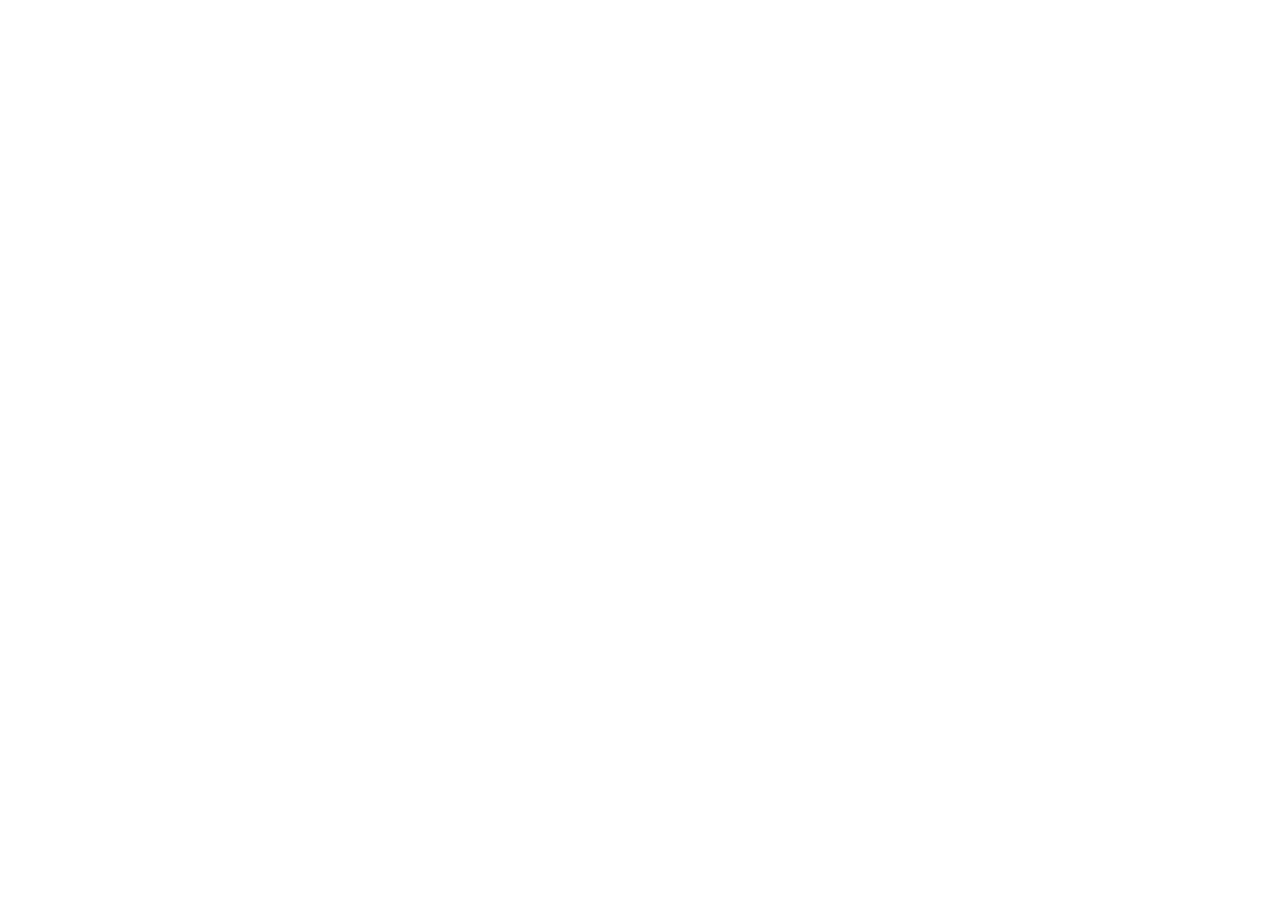
==== login.html @ 577efad4 "Se agrego la seccion login" ====
<!DOCTYPE html>
<html lang="es">
<head>
    <meta charset="UTF-8">
    <meta name="viewport" content="width=device-width, initial-scale=1.0">
    <title>Inicia Sesion</title>
</head>
<body>
    
</body>
</html>
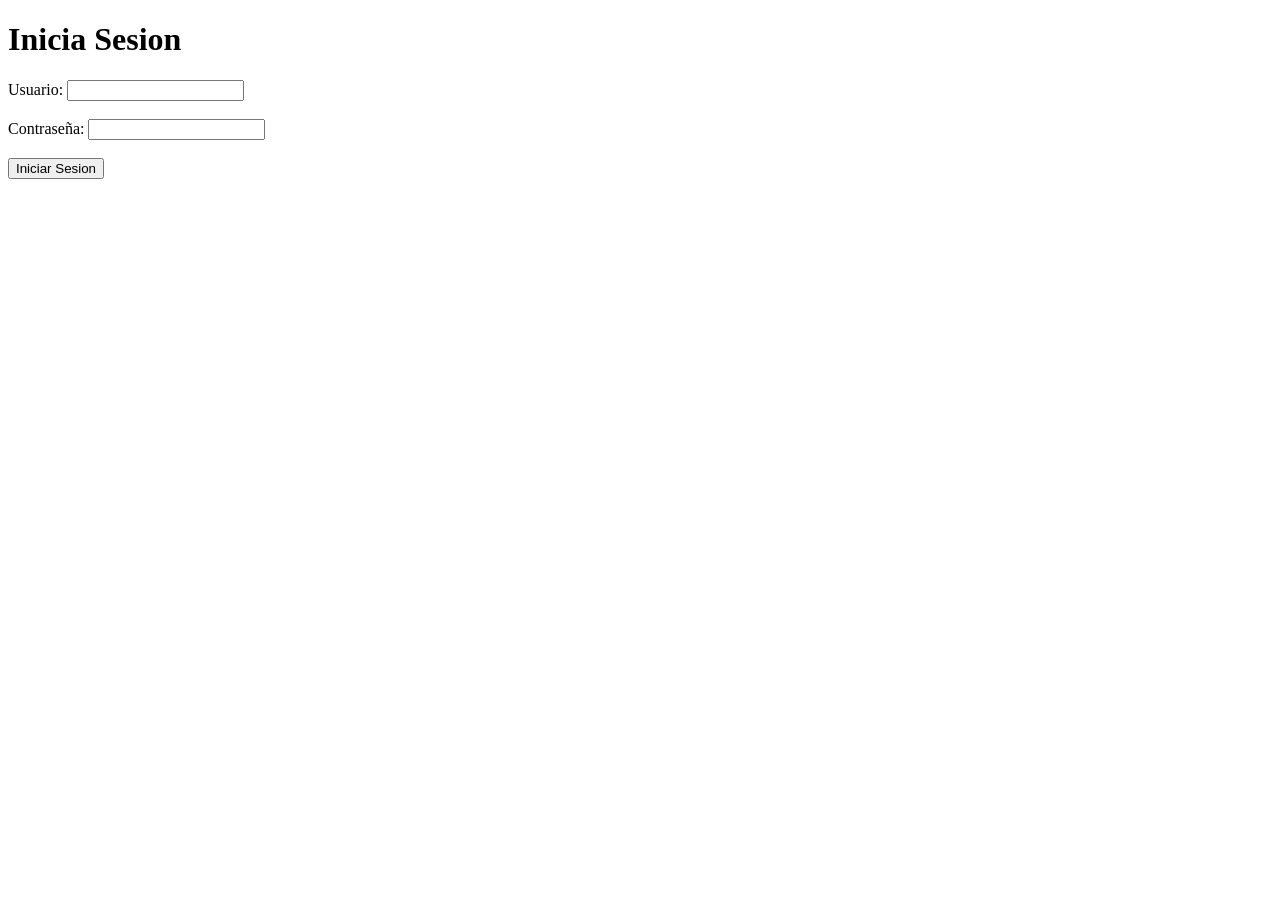
==== commit 76d2de64: "feat: Se agrego el formulario de login" ====
--- a/login.html
+++ b/login.html
@@ -6,6 +6,16 @@
     <title>Inicia Sesion</title>
 </head>
 <body>
+    <h1>Inicia Sesion</h1>
+    <form action="login.php" method="post">
+        <label for="username">Usuario:</label>
+        <input type="text" id="username" name="username" required><br><br>
+        
+        <label for="password">Contraseña:</label>
+        <input type="password" id="password" name="password" required><br><br>
+        
+        <input type="submit" value="Iniciar Sesion">
+    </form>
     
 </body>
 </html>
